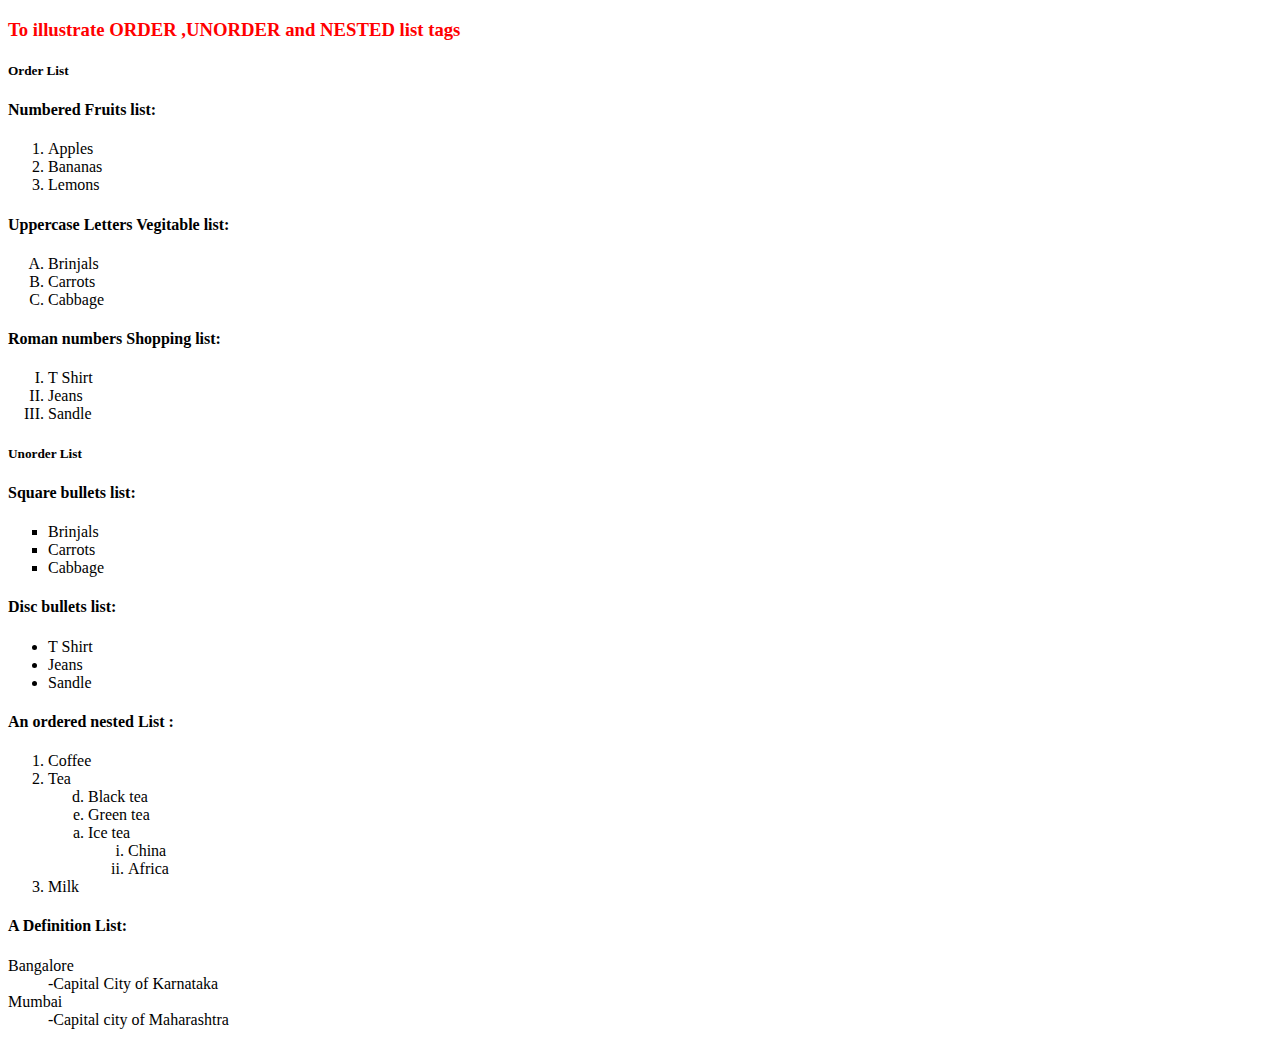
==== exercise_3.html @ a7451982 "ADD: LAB3" ====
<!DOCTYPE html>
<html lang="en">
  <head>
    <meta charset="UTF-8" />
    <meta name="viewport" content="width=device-width, initial-scale=1.0" />
    <title>Study of List Tag</title>
  </head>
  <body>
    <h3 align="left" style="color: red">
      To illustrate ORDER ,UNORDER and NESTED list tags
    </h3>
    <h5>Order List</h5>
    <h4>Numbered Fruits list:</h4>
    <ol>
      <li>Apples</li>
      <li>Bananas</li>
      <li>Lemons</li>
    </ol>
    <h4>Uppercase Letters Vegitable list:</h4>
    <ol type="A">
      <li>Brinjals</li>
      <li>Carrots</li>
      <li>Cabbage</li>
    </ol>
    <h4>Roman numbers Shopping list:</h4>
    <ol type="I">
      <li>T Shirt</li>
      <li>Jeans</li>
      <li>Sandle</li>
    </ol>
    <h5>Unorder List</h5>
    <h4>Square bullets list:</h4>
    <ul type="square">
      <li>Brinjals</li>
      <li>Carrots</li>
      <li>Cabbage</li>
    </ul>
    <h4>Disc bullets list:</h4>
    <ul type="disc">
      <li>T Shirt</li>
      <li>Jeans</li>
      <li>Sandle</li>
    </ul>
    <h4>An ordered nested List :</h4>
    <ol>
      <li>Coffee</li>
      <li>Tea</li>
      <ol type="a" start="4">
        <li>Black tea</li>
        <li>Green tea</li>
        <li value="1">Ice tea</li>
        <ol type="i">
          <li>China</li>
          <li>Africa</li>
        </ol>
      </ol>
      <li>Milk</li>
    </ol>
    <h4>A Definition List:</h4>
    <dl>
      <dt>Bangalore</dt>
      <dd>-Capital City of Karnataka</dd>
      <dt>Mumbai</dt>
      <dd>-Capital city of Maharashtra</dd>
    </dl>
  </body>
</html>
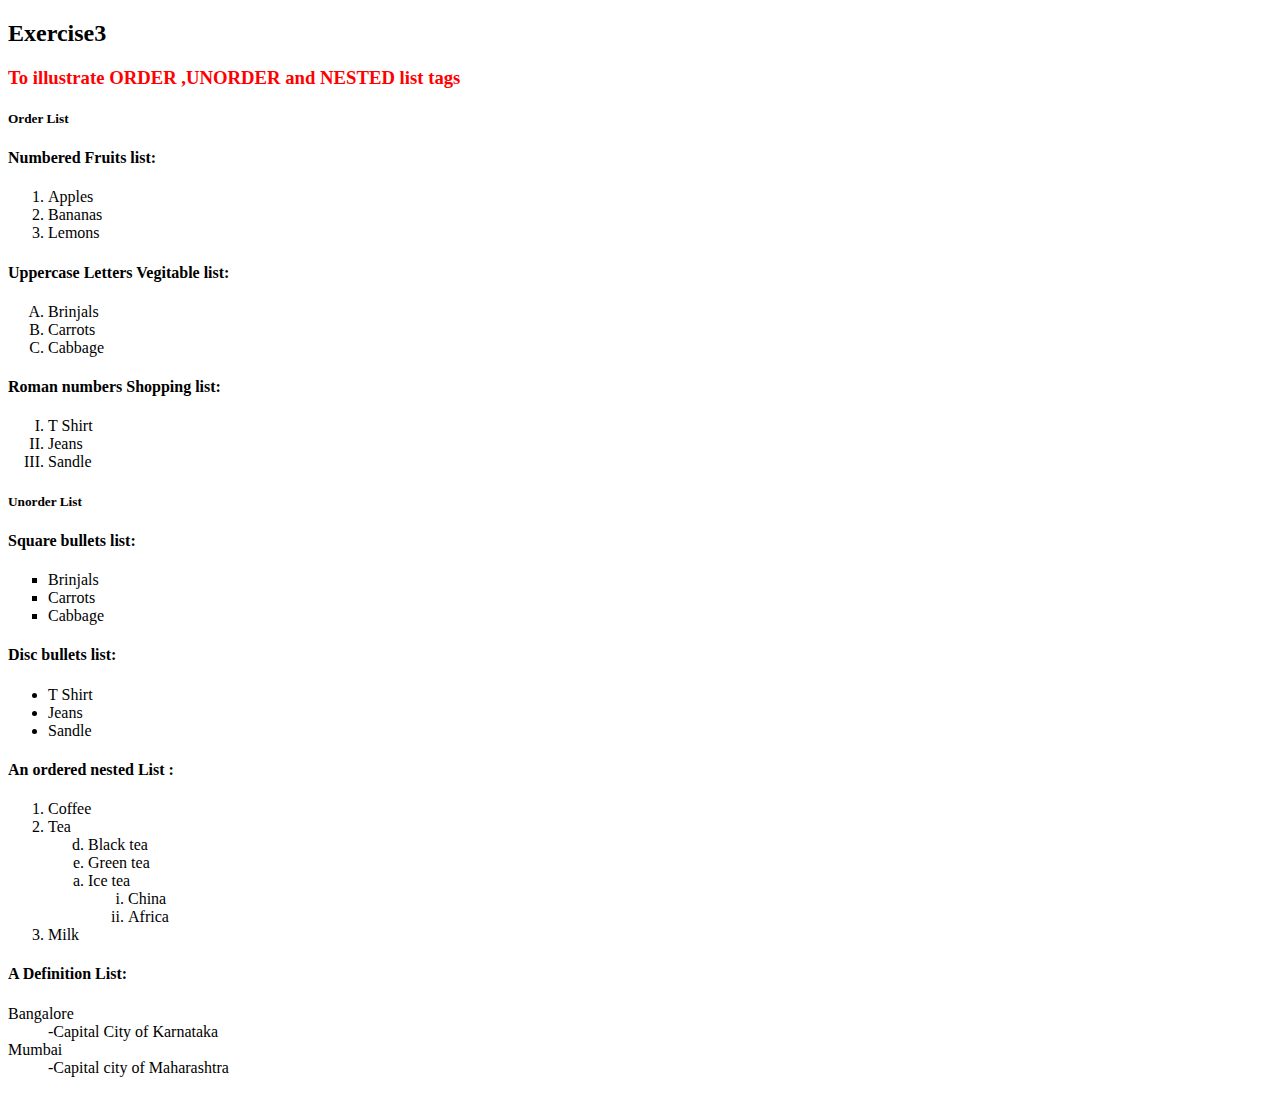
==== commit 2b3fc459: "LAB2" ====
--- a/exercise_3.html
+++ b/exercise_3.html
@@ -6,6 +6,7 @@
     <title>Study of List Tag</title>
   </head>
   <body>
+    <h2>Exercise3</h2>
     <h3 align="left" style="color: red">
       To illustrate ORDER ,UNORDER and NESTED list tags
     </h3>
